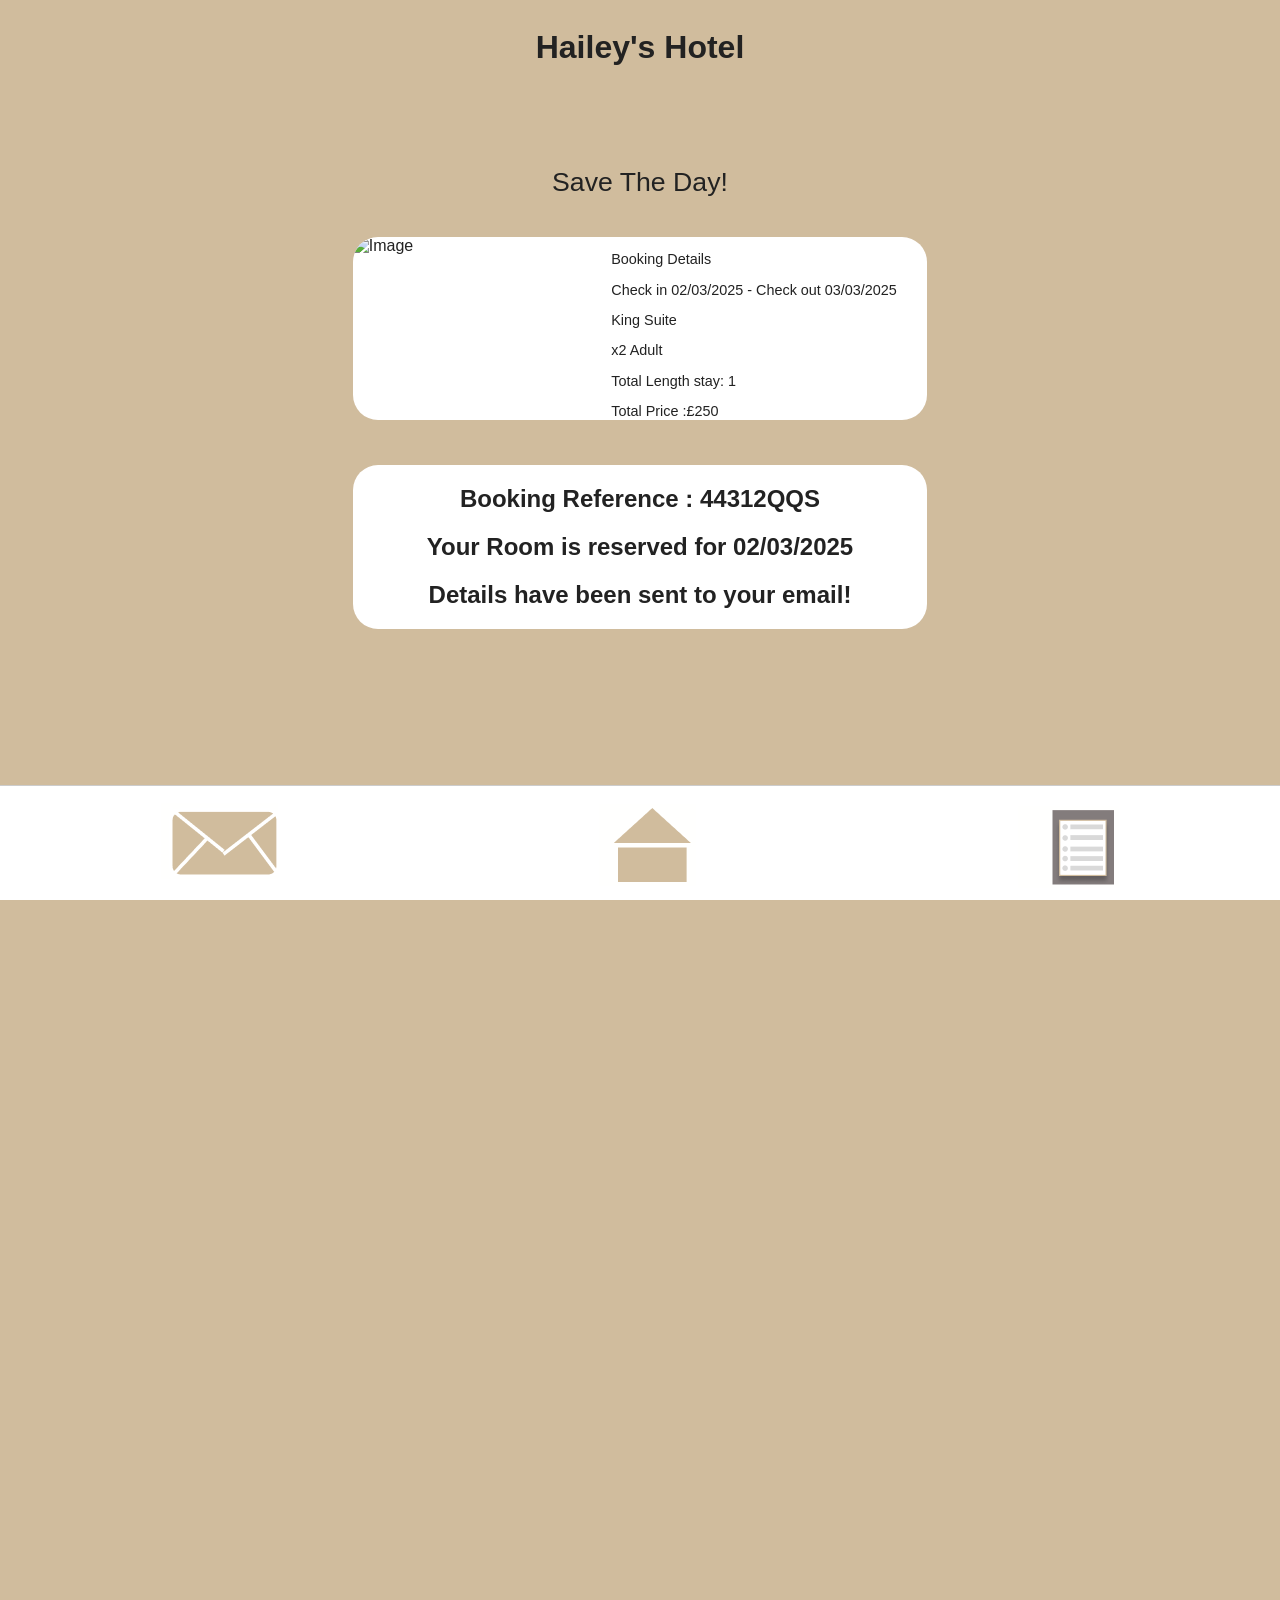
==== Book_Confirmation_King.html @ 94093f28 "Intial Release to GitHub for Hailey's Hotel work" ====
<!DOCTYPE html>
<html lang="en">
    <head>
        <meta charset="UTF-8">
        <title>Booking Confirmation</title>
        <link rel="stylesheet" href="Style_for_Final_Booking.css">
    </head>
    <body class="body">
<header class="header">
    <h1 >Hailey's Hotel</h1>
    <p></p><br>
    <p></p><br>
    <p class="header1">Save The Day!</p>
</header>
<div class="midsection1a">
    <div class="Background-Img-round1a">
        <img class="resize" src="images/bedroom2.png" alt="Image" >
        <div class="resize_pre"> 
            <p>Booking Details</p>
            <p>Check in 02/03/2025 - Check out 03/03/2025 </p>
            <p>King Suite</p>
            <p>x2 Adult</p>
            <p>Total Length stay: 1</p>
            <p>Total Price      :£250</p>
        </div>
    </div>
    <p></p>
</div> 

 <div class="midsection1b">
    <div class="Background-Img-round1b">
<form>
        <h2>Booking Reference : 44312QQS</h2>
        <h2>Your Room is reserved for 02/03/2025</h2>
        <h2>Details have been sent to your email!</h2>
</form> 
</div>
</div>  
<nav class="bottom-nav">
    <a href="Contact_us.html"   target="_blank"><img src="Images/contactus.png" alt="email letter with brown colour, white background and located at the bottom of the nav bar " ></a>
    <a href="index.html"  target="_blank" ><img src="Images/Homemenu.png" alt="house icon in bown csistes of traingle and square located in the middle of the bottom nav " ></a>
    <a href="manage.html"  target="_blank" ><img src="Images/managebooking.png" alt="Clpboard icon located at the botom nav right side." ></a>
</nav>


</body>
</html>
---- Style_for_Final_Booking.css ----
body {
    font-family: Arial, sans-serif;
    background-color:#D0BC9D;
    color: #222;
    display: grid;
    grid-template-columns: .1fr 2fr .1fr;
    grid-template-rows: 1fr 1fr 7fr 1fr ;
    grid-template-areas:
      "Section1 Section2 Section3"
      "Section4 Section5 Section6"
      "Section7 Section8 Section9"
      "Section10 Section11 Section12";

  
}

.Background-Img-round1b{


  
  width: 50%;
  height: auto;
  border-radius: 25px;
  background-image:url("Images/Square.png");
  margin-bottom: 25%;



  }

  .Background-Img-round1a{



    width: 50%;
    height: 80%;
    border-radius: 25px;
    background-image:url("Images/Square.png");
    text-align: left;
    display: flex;
    grid-area: Section5; 

  }

  .form-control{
    width: 50%;
    text-align: center;
    height:40px;
    font-size: 13pt;
  }

.bottom-nav {
    position: fixed;
    bottom: 0;
    left: 0;
    width: 100%;
    background-color: #fff;
    border-top: 1px solid #ccc;
    display: flex;
    justify-content: space-around;
    align-items: center;
    padding: 8px 0;
    z-index: 10;
    }

.midsection1a {


    text-align: center;
    display: flex;
    flex-direction: column; /* Stack everything */
    align-items: center; /* Center horizontally */
    grid-area: Section5; 

    }
  .midsection1b {


    text-align: center;
    display: flex;
    flex-direction: column; /* Stack everything */
    align-items: center; /* Center horizontally */
    grid-area: Section8; 

    }
    
.header {
    text-align: center;
    align-items: center; /* Center horizontally */
    grid-area: Section2; 
  }

  .header1 {
    text-align: center;
    align-items: center; /* Center horizontally */
font-size: 20pt;
  }


.submit-button {
  background-color: #8a9a5b; /* muted green */
  color: black;
  font-weight: bold;
  border: none;
  border-radius: 10px;
  font-size: 30px;
  padding:9px 90px;
  text-decoration:none;
  width: 200px;
}


.back-button {
  background-color: #D0BC9D;
  color: black;
  font-weight: bold;
  border: none;
  border-radius: 10px;
  font-size: 30px;
  padding:9px 90px;
  text-decoration:none;
  width: 200px;
}

  .resize {
    width: 40%;
    height: auto;
    border-radius: 25px;
}



.resize_pre {
  width: 50%;
  font-size: 90%;
margin-left: 5%;

}
.form-control{
  width: 50%;
  text-align: center;
  height:40px;
  font-size: 13pt;
}
.form-control1{
  width: 10%;
  height:40px;
  font-size: 13pt;
}
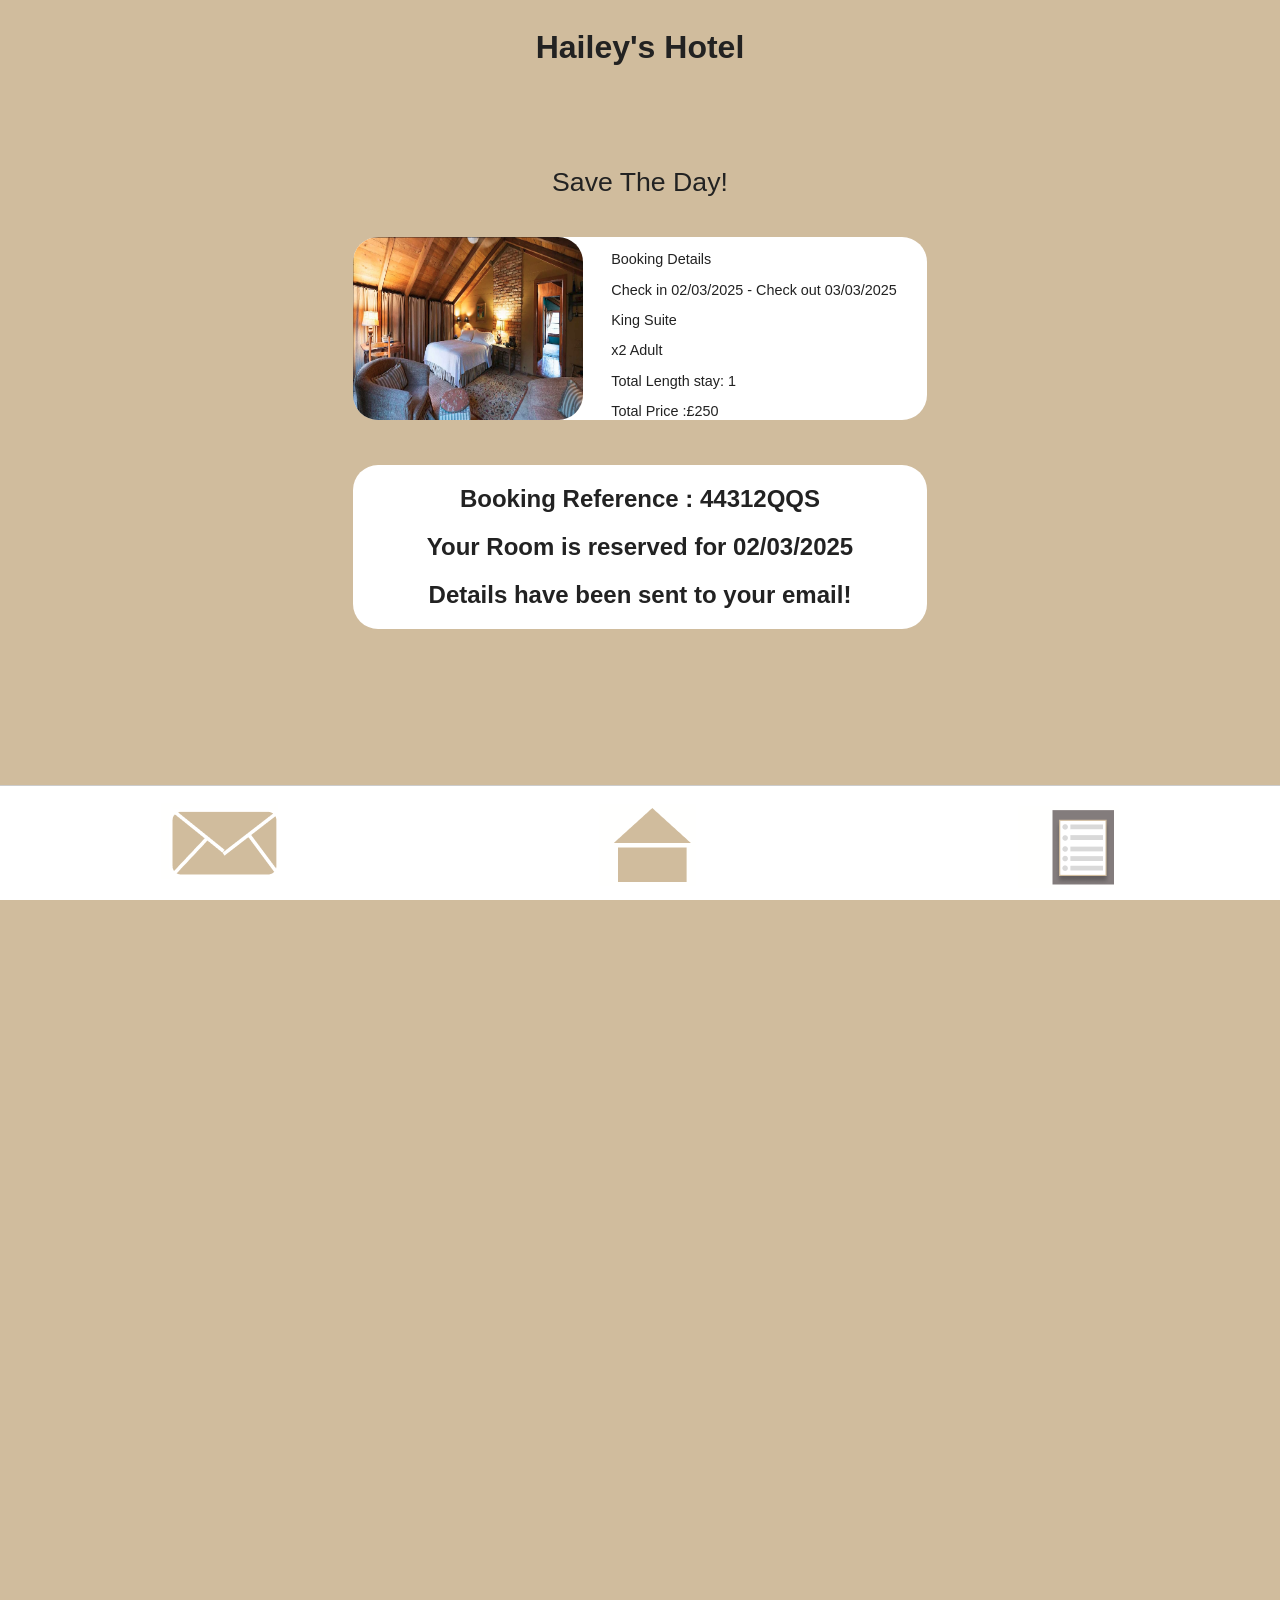
==== commit a73d9254: "changes to src on confirmation page" ====
--- a/Book_Confirmation_King.html
+++ b/Book_Confirmation_King.html
@@ -14,7 +14,7 @@
 </header>
 <div class="midsection1a">
     <div class="Background-Img-round1a">
-        <img class="resize" src="images/bedroom2.png" alt="Image" >
+        <img class="resize" src="Images/bedroom2.png" alt="Image" >
         <div class="resize_pre"> 
             <p>Booking Details</p>
             <p>Check in 02/03/2025 - Check out 03/03/2025 </p>
--- a/Style_for_Final_Booking.css
+++ b/Style_for_Final_Booking.css
@@ -104,9 +104,9 @@
   border: none;
   border-radius: 10px;
   font-size: 30px;
-  padding:9px 90px;
+  padding:9px 70px;
   text-decoration:none;
-  width: 200px;
+  /* width: 200px; */
 }
 
 
@@ -117,9 +117,9 @@
   border: none;
   border-radius: 10px;
   font-size: 30px;
-  padding:9px 90px;
+  padding:9px 80px;
   text-decoration:none;
-  width: 200px;
+  /* width: 200px; */
 }
 
   .resize {
